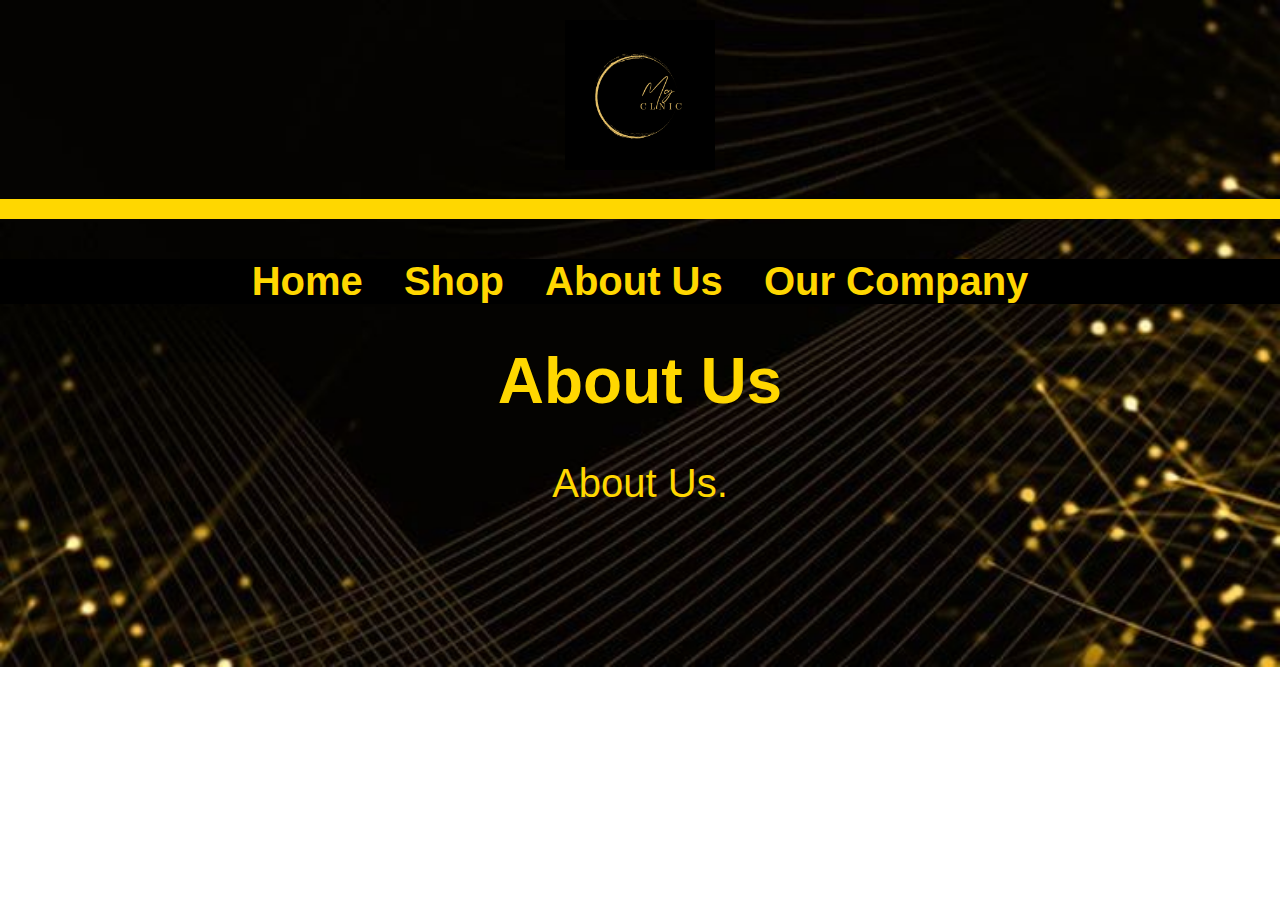
==== about.html @ 2f03d070 "Add files via upload" ====
<!DOCTYPE html>
<html lang="en">
<head>
    <meta charset="UTF-8">
    <meta name="viewport" content="width=device-width, initial-scale=1.0">
    <title>Serenity Breeze</title>
    <link rel="stylesheet" href="about.css">
</head>
<body>
    <div class="logo">
        <img src="Img/logo.png" alt="My Logo">
    </div>
    <header>
          <div class="top-banner"></div>
          <nav>
            <ul>
                <li><a href="index.html" class="nav-link">Home</a></li>
                <li><a href="shop.html" class="nav-link">Shop</a></li>
                <li><a href="about.html" class="nav-link">About Us</a></li>
                <li><a href="company.html" class="nav-link">Our Company</a></li>
            </ul>
        </nav>
        
    </header>
    <main>
        <h1>About Us</h1>
        <p>About Us.</p>
    </main>
</body>
</html>
---- about.css ----
body {
    font-family: Arial, sans-serif;
    background-image: url(Background.png);
    background-repeat: no-repeat;
    background-size: cover;
    color: gold;
    margin: 0;
    padding: 0;
    text-align: center;
    font-size: 2.5rem;
}

.logo {
    text-align: center; 
    padding: 20px 0;
}

.logo img {
    width: 150px;
    height: auto;
}


.top-banner {
    background: gold;
    color: black;
    padding: 10px;
    font-weight: bold;
}

nav ul {
    list-style-type: none;
    padding: 0;
    background: black;
}

nav ul li {
    display: inline;
    margin: 0 15px;
}

nav ul li a {
    text-decoration: none;
    color: gold;
    font-weight: bold;
}

h1 {
    font-size: 4rem;
    margin-top: 20px;
}

.content {
    display: flex;
    justify-content: space-between;
    align-items: center;
    padding: 50px;
    gap: 50px;
}

.text {
    max-width: 100%;
    font-size: 2.5rem;
    text-align: left;
}

.image {
    flex: 1;
    text-align: left;
}

.image img {
    width: 500px;
    height: 700px;
}

.button {
    display: inline-block;
    background: gold;
    color: black;
    padding: 10px 20px;
    margin-top: 20px;
    text-decoration: none;
    font-weight: bold;
}

body {
    animation: fadeIn 0.5s ease-in-out;
}

@keyframes fadeIn {
    from {
        opacity: 0;
        transform: translateY(-10px);
    }
    to {
        opacity: 1;
        transform: translateY(0);
    }
}
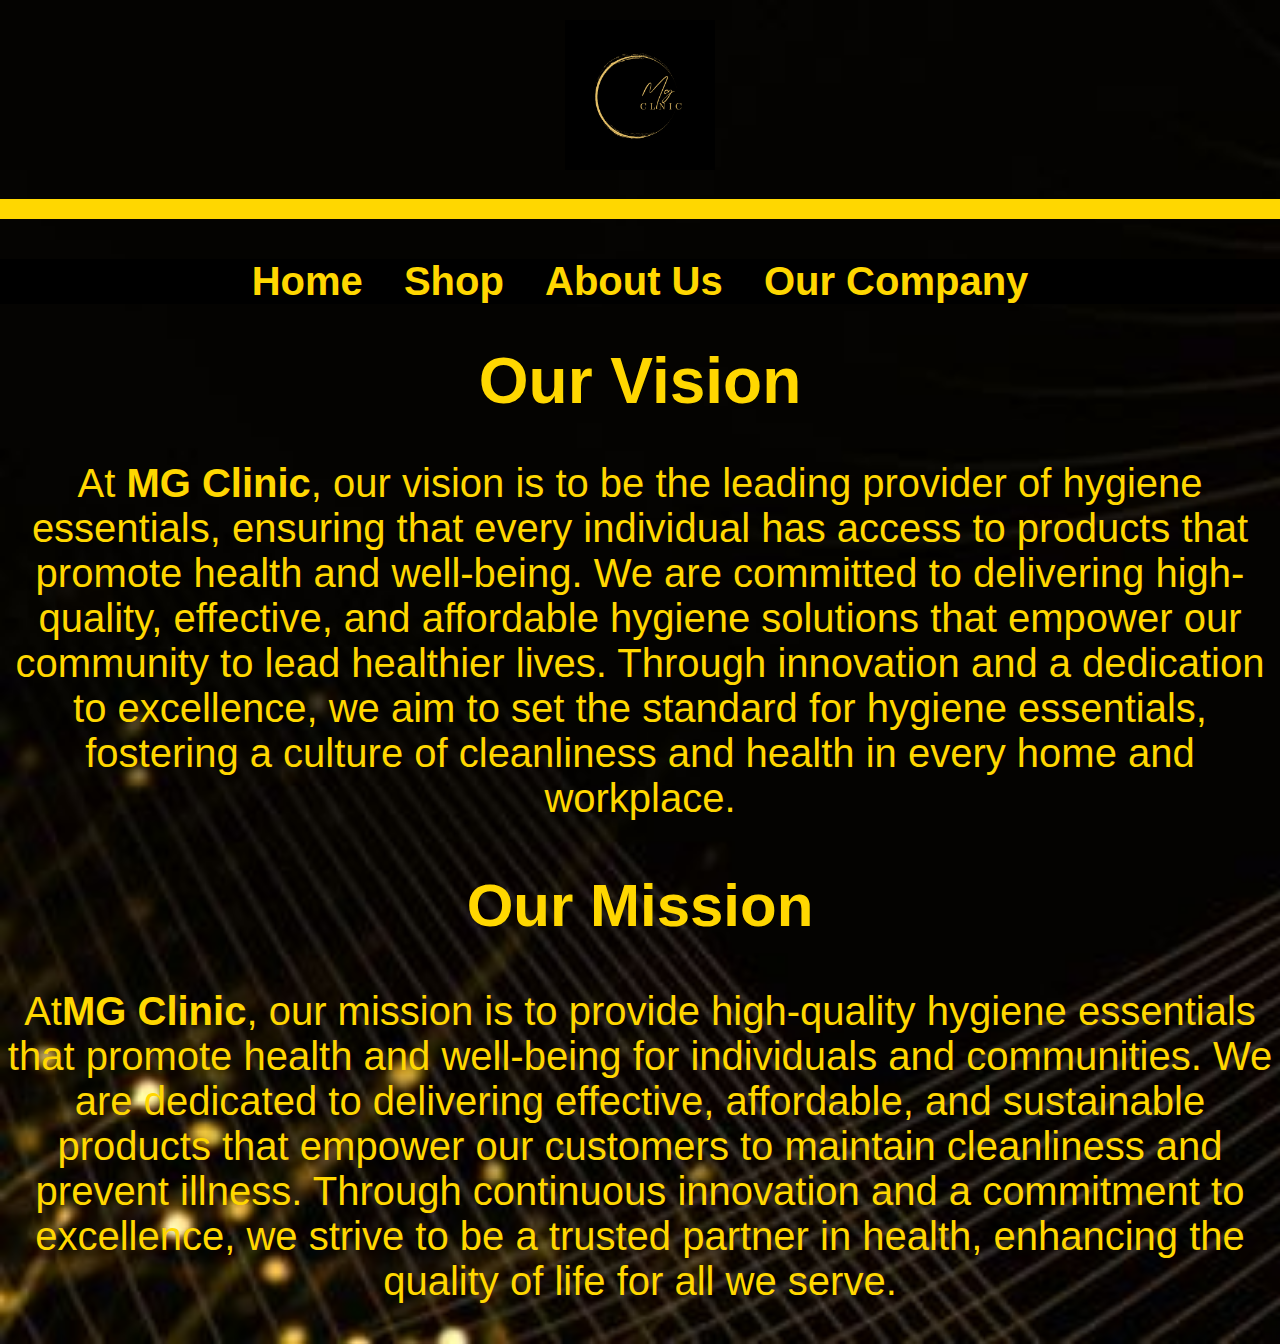
==== commit dd9db8ca: "about.html" ====
--- a/about.html
+++ b/about.html
@@ -23,8 +23,10 @@
         
     </header>
     <main>
-        <h1>About Us</h1>
-        <p>About Us.</p>
+        <h1><b>Our Vision</b></h1>
+        <p>At <b>MG Clinic</b>, our vision is to be the leading provider of hygiene essentials, ensuring that every individual has access to products that promote health and well-being. We are committed to delivering high-quality, effective, and affordable hygiene solutions that empower our community to lead healthier lives. Through innovation and a dedication to excellence, we aim to set the standard for hygiene essentials, fostering a culture of cleanliness and health in every home and workplace.</p>
+        <h2><b>Our Mission</b></h2>
+        <p>At<b>MG Clinic</b>, our mission is to provide high-quality hygiene essentials that promote health and well-being for individuals and communities. We are dedicated to delivering effective, affordable, and sustainable products that empower our customers to maintain cleanliness and prevent illness. Through continuous innovation and a commitment to excellence, we strive to be a trusted partner in health, enhancing the quality of life for all we serve.</p>
     </main>
 </body>
 </html>
